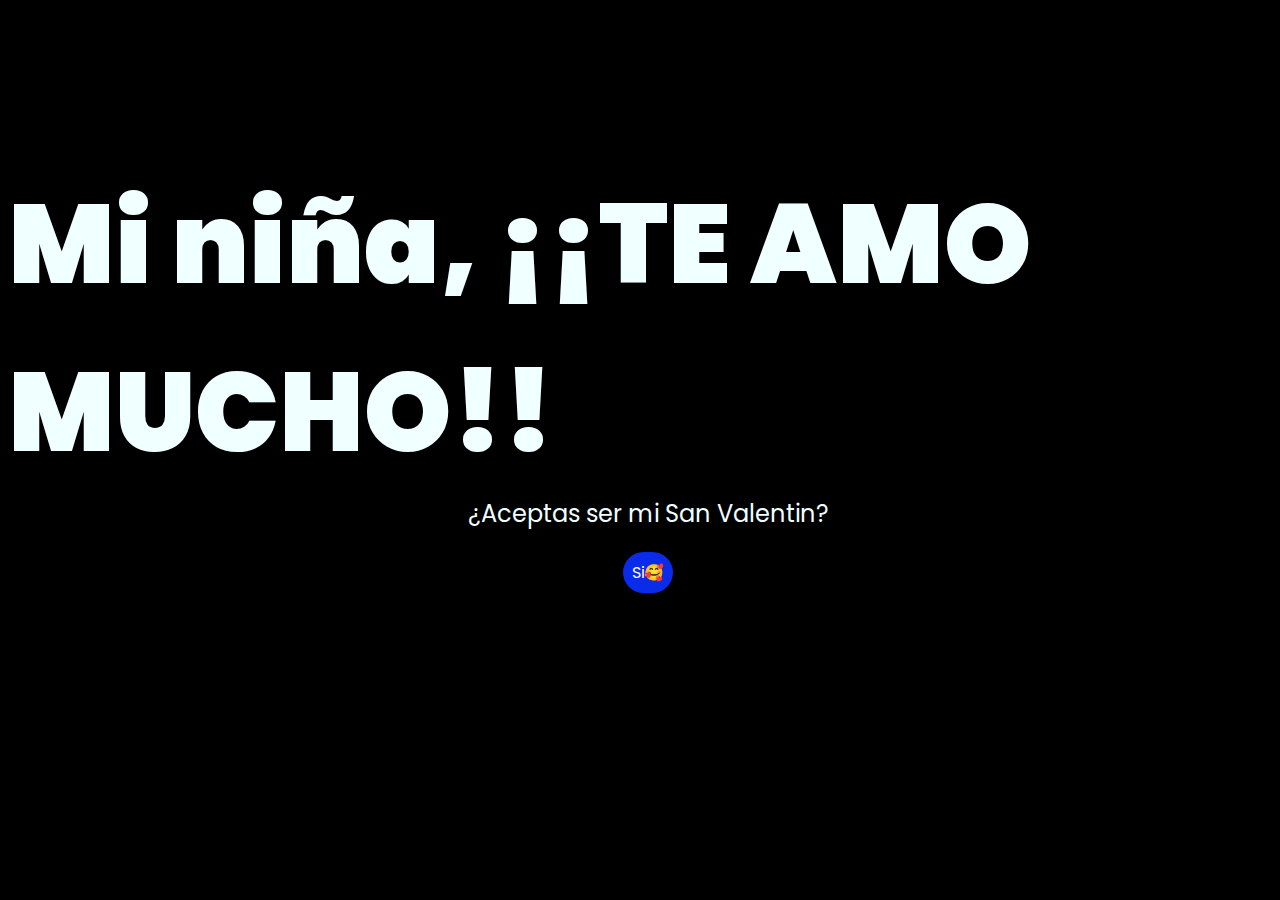
==== index.html @ 7c6c6baa "Add files via upload" ====
<!DOCTYPE html>
<html lang="es">

<head>
    <meta charset="UTF-8">
    <meta http-equiv="X-UA-Compatible" content="IE=edge">
    <meta name="viewport" content="width=device-width, initial-scale=1.0">
    <link rel="stylesheet" href="style.css">
    <link rel="icon" href="flowers.png" type="image/x-icon">
    <title>Flowers</title>
</head>

<body>
    <div class="greetings">
        <span>Mi niña, ¡¡TE AMO MUCHO!!</span>

    </div>
    <div class="description">
        <span>¿Aceptas ser mi San Valentin?</span>
    </div>
    <div class="button">
        <button class="botones">
            <a href="flower.html" style="color: #fff;">Si🥰</a>
        </button>
    </div>

</body>

</html>
---- style.css ----
@import url('https://fonts.googleapis.com/css2?family=Poppins:ital,wght@0,500;1,900&display=swap');
*{
    font-family: 'Poppins',cursive;
}
body{
    color: azure;
    width: 100%;
    height: 82vh;
    display: flex;
    flex-direction: column;
    align-items: center;
    justify-content: center;
    background-color: black;
    /* padding-top: -30; */
}

.botones{
    padding: 9px;
    border-radius: 80px;
    background-color: transparent;
    border: none;
}

.botones a{
    background-color: #0a2be9;
    padding: 9px;
    border-radius: 80px;
    -webkit-border-radius: 80px;
    -moz-border-radius: 80px;
    -ms-border-radius: 80px;
    -o-border-radius: 80px;

}

.botones a:focus{
    background-color: rgb(50, 194, 194);
}

.greetings{
    font-size: 7rem;
    font-weight: 900;
}
.greetings > span{
    animation: glow 2.5s ease-in-out infinite;
}
@keyframes glow{
    0%, 100%{
        color: #fff;
        text-shadow: 0 0 12px #39c6d6, 0 0 50px #39c6d6, 0 0 100px #39c6d6;
    }
    10%, 90%{
        color: #111;
        text-shadow: none;
    }
}
.greetings > span:nth-child(2){
    animation-delay: .2s ;
}
.greetings > span:nth-child(3){
    animation-delay: .4s ;
}
.greetings > span:nth-child(4){
    animation-delay: .6s;
}
.greetings > span:nth-child(5){
    animation-delay: .8s;
}
.greetings > span:nth-child(6){
    animation-delay: 1s;
}

.description{
    font-size: 1.5rem;
    margin-bottom: 20px;
}

.button a{
    text-decoration: none;
    font-size: 1rem;
    color: #111;
}

@media screen and (max-width:574px){
    .greetings{
        display: block;
        font-size: 4rem;
        font-weight: 800;
        text-align: center;
    }
    .description{
        font-size: 2rem;
    }
    
    .button a{
        font-size: 1rem;
    }
}
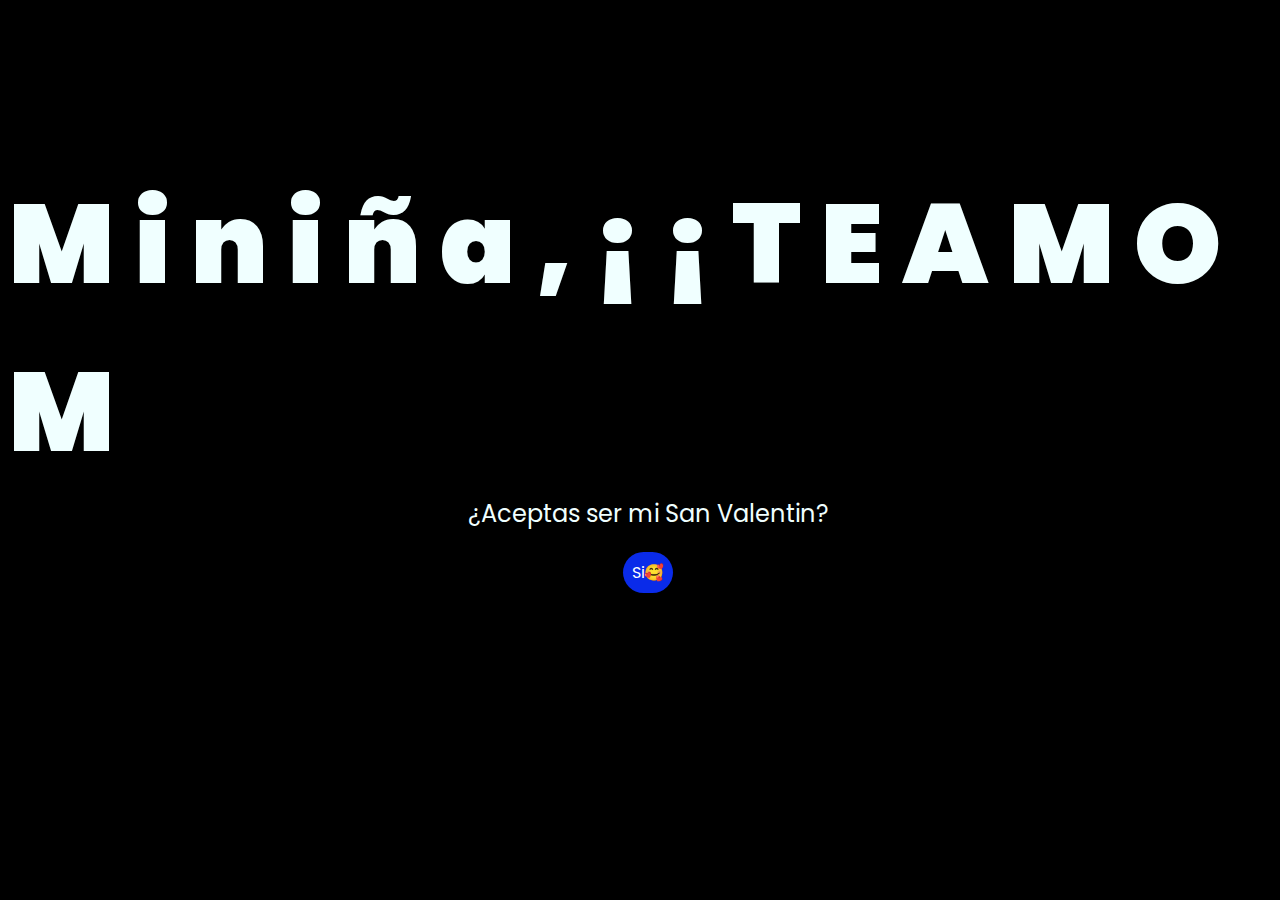
==== commit cd80cd41: "index.html" ====
--- a/index.html
+++ b/index.html
@@ -12,7 +12,23 @@
 
 <body>
     <div class="greetings">
-        <span>Mi niña, ¡¡TE AMO MUCHO!!</span>
+        <span>M</span>
+        <span>i</span>
+        <span>n</span>
+        <span>i</span>
+        <span>ñ</span>
+        <span>a</span>
+        <span>,</span>
+        <span> </span>
+        <span>¡</span>
+        <span>¡</span>
+        <span>T</span>
+        <span>E</span>
+        <span> </span>
+        <span>A</span>
+        <span>M</span>
+        <span>O</span>
+        <span>M</span>
 
     </div>
     <div class="description">
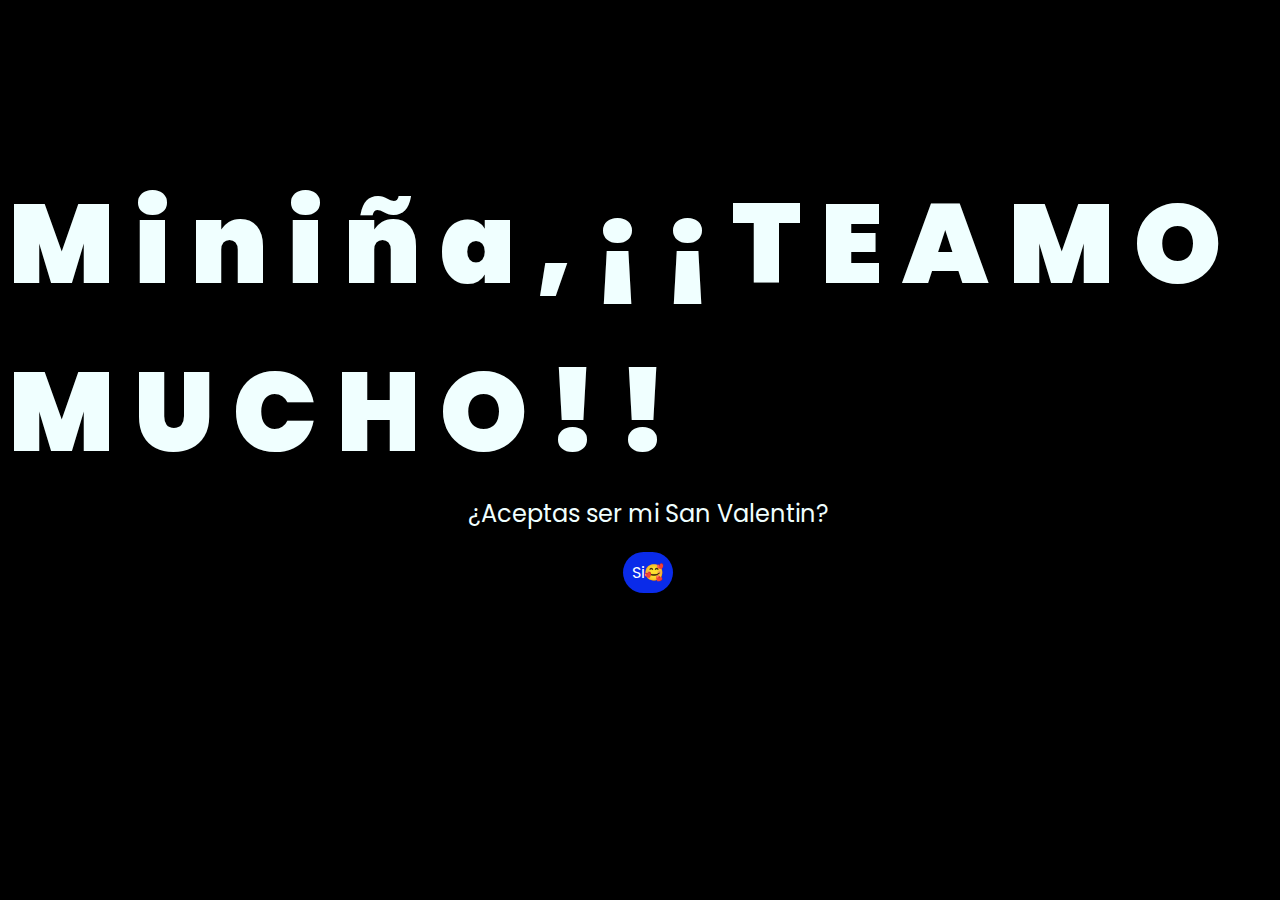
==== commit 8ffb727c: "index.html" ====
--- a/index.html
+++ b/index.html
@@ -19,17 +19,20 @@
         <span>ñ</span>
         <span>a</span>
         <span>,</span>
-        <span> </span>
         <span>¡</span>
         <span>¡</span>
         <span>T</span>
         <span>E</span>
-        <span> </span>
         <span>A</span>
         <span>M</span>
         <span>O</span>
         <span>M</span>
-
+        <span>U</span>
+        <span>C</span>
+        <span>H</span>
+        <span>O</span>
+        <span>!</span>
+        <span>!</span>
     </div>
     <div class="description">
         <span>¿Aceptas ser mi San Valentin?</span>
